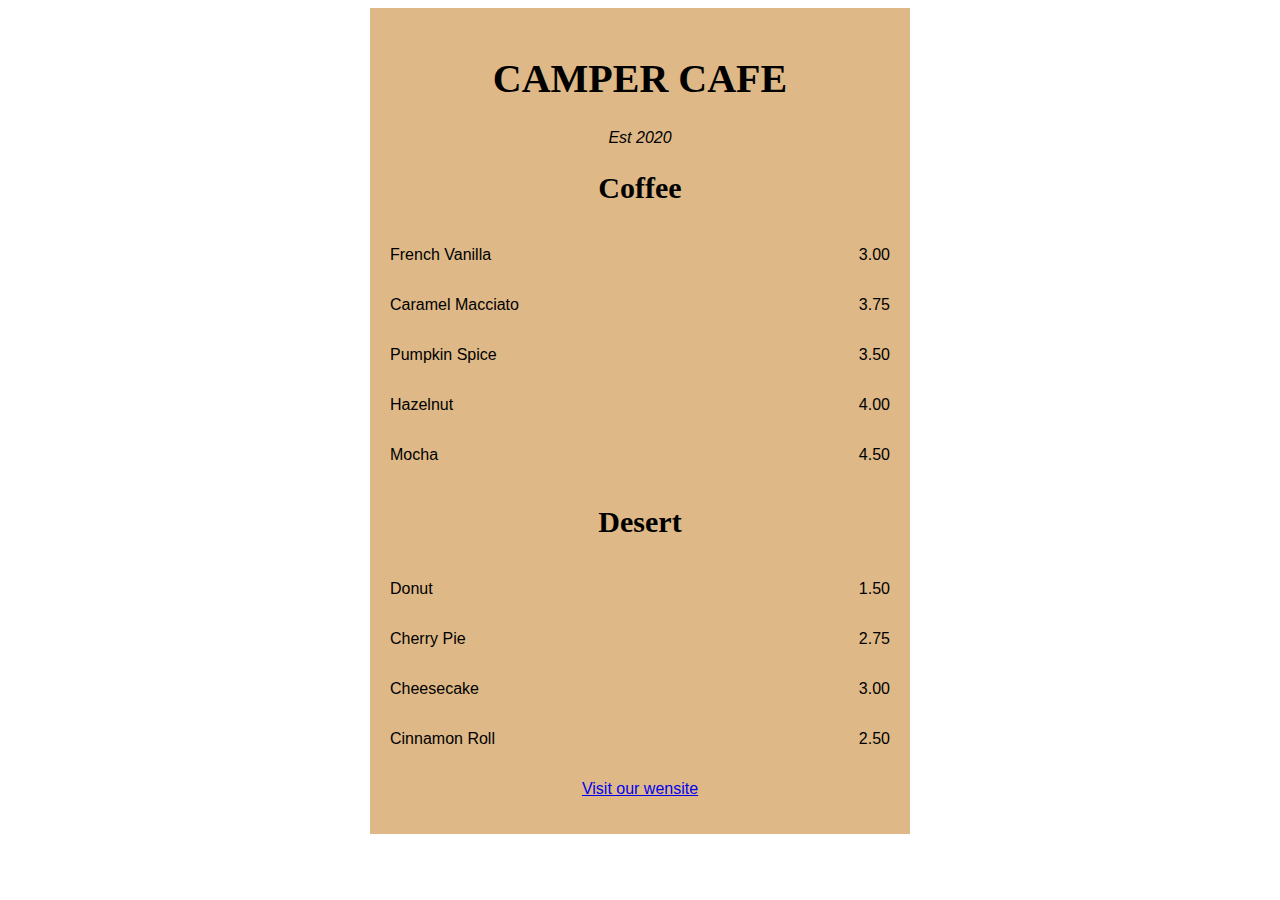
==== CafeMenu/index.html @ 4b9e9cea "Working on the Cafe Menu website." ====
<!DOCTYPE html>
<html lang="en">
    <head>
        <meta charset="utf-8">
        <meta name="viewport" content="width=device-width, initial-scale=1.0" />
        <title>Cafe Menu</title>
        <link rel="stylesheet" href="styles.css" />
    </head>
    <body>
        <div class="menu">
            <main>
                <h1>CAMPER CAFE</h1>
                <p class="established">Est 2020</p>
            
                <!-- prices -->
                <section>
                    <h2>Coffee</h2>
                    <!-- coffee/price-->
                    <article class="item">
                        <p class="coffee">French Vanilla</p><p class="price">3.00</p>
                    </article>
                    <article class="item">
                        <p class="coffee">Caramel Macciato</p><p class="price">3.75</p>
                    </article>
                    <article class="item">
                        <p class="coffee">Pumpkin Spice</p><p class="price">3.50</p>
                    </article>
                    <article class="item">
                        <p class="coffee">Hazelnut</p><p class="price">4.00</p>
                    </article>
                    <article class="item">
                        <p class="coffee">Mocha</p><p class="price">4.50</p>
                    </article>
            
                </section>
            
                <!-- desrts -->
                <section>
                    <h2>Desert</h2>
                    <article class="item">
                        <p class="dessert">Donut</p><p class="price">1.50</p>
                    </article>
                    <article class="item">
                        <p class="dessert">Cherry Pie</p><p class="price">2.75</p>
                    </article>
                    <article class="item">
                        <p class="dessert">Cheesecake</p><p class="price">3.00</p>
                    </article>
                    <article class="item">
                        <p class="dessert">Cinnamon Roll</p><p class="price">2.50</p>
                    </article>
            
                </section>
            </main>

            <!-- footer for the Cafe Menu App -->
            <footer>
                <p>
                    <a href="#">Visit our wensite</a>
                </p>
            </footer>
        </div>
    </body>
</html>

<!--

free code camp link : https://www.freecodecamp.org

-->

<!--

the `div` is mainly used to design the layout purposes.

-->
---- CafeMenu/styles.css ----
/*
    Cafe beans image : https: //cdn.freecodecamp.org/curriculum/css-cafe/beans.jpg

    properties learned : 
        `text-align` ->position the text element. 
        `background-color` ->change the background color of the element. 
        `width` ->change the width of an element. 
        `margin`, `margin-top`, `margin-botton`, `margin-left`, `margin-right` ->like invisible space around the element. 
        `background-image` ->add an image in the background. 
        `display` ->change to inline-level or block-level element. 
        `padding`, `padding-top`, `padding-botton`, `padding-right`, `padding-left` ->like invisible space inside the element. 
        `max-width` ->set the maximal width that the element will ever take. 
        `font-family` ->change the font family of the text. 
        `font-style` ->change the style of the text. 
        `font-size` ->change the size of the text.

    roles :
        Type selector element {
            property: value;
        }

        List of selector when many elements have the exact same style. selector1,
        selector2 {
            property: value;
        }

        Id selector #id-name {
            property: value;
        }

        Class selector .class-name {
            property: value;
        }
*/

body {
    background-image: url("https://cdn.freecodecamp.org/curriculum/css-cafe/beans.jpg");
    font-family: sans-serif;
}

h1, h2, p {
    text-align: center;
}

h1, h2 {
    font-family: Impact, serif;
}

h1 {
    font-size: 40px;
}

h2 {
    font-size: 30px;
}

.established {
    font-style: italic;
}

.menu {
    max-width: 500px;
    margin-left: auto;
    margin-right: auto;
    padding: 20px;
    width: 80%;
    background-color: burlywood;
}

.item p{
    display: inline-block;
}

.coffee, .dessert {
    width:75%;
    text-align: left;
}

.price{
    width: 25%;
    text-align: right;
}
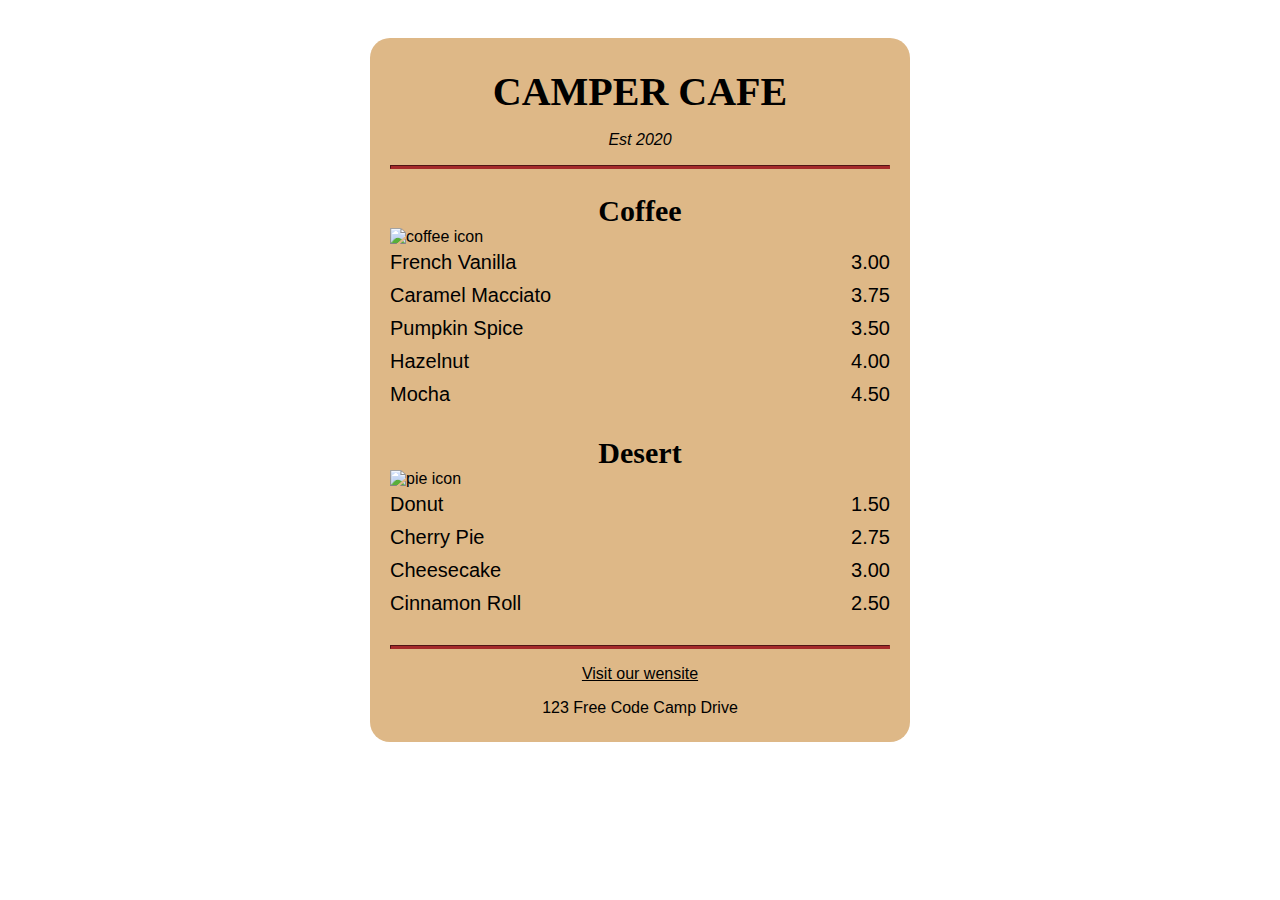
==== commit cb99f786: "Just finished the Camper Cafe project" ====
--- a/CafeMenu/index.html
+++ b/CafeMenu/index.html
@@ -11,10 +11,13 @@
             <main>
                 <h1>CAMPER CAFE</h1>
                 <p class="established">Est 2020</p>
+
+                <hr />
             
                 <!-- prices -->
                 <section>
                     <h2>Coffee</h2>
+                    <img src="https://cdn.freecodecamp.org/curriculum/css-cafe/coffee.jpg" alt="coffee icon" />
                     <!-- coffee/price-->
                     <article class="item">
                         <p class="coffee">French Vanilla</p><p class="price">3.00</p>
@@ -37,6 +40,7 @@
                 <!-- desrts -->
                 <section>
                     <h2>Desert</h2>
+                    <img src="https://cdn.freecodecamp.org/curriculum/css-cafe/pie.jpg" alt="pie icon">
                     <article class="item">
                         <p class="dessert">Donut</p><p class="price">1.50</p>
                     </article>
@@ -53,11 +57,14 @@
                 </section>
             </main>
 
+            <hr class="aa"/>
+
             <!-- footer for the Cafe Menu App -->
             <footer>
                 <p>
-                    <a href="#">Visit our wensite</a>
+                    <a href="https://www.freecodecamp.org">Visit our wensite</a>
                 </p>
+                <p class="address">123 Free Code Camp Drive</p>
             </footer>
         </div>
     </body>
@@ -65,12 +72,15 @@
 
 <!--
 
-free code camp link : https://www.freecodecamp.org
+free code camp link : 
+coffee icon : 
+dessert icon :      ()
 
 -->
 
 <!--
 
 the `div` is mainly used to design the layout purposes.
+`img` is an inline element. 
 
 -->--- a/CafeMenu/styles.css
+++ b/CafeMenu/styles.css
@@ -13,8 +13,15 @@
         `font-family` ->change the font family of the text. 
         `font-style` ->change the style of the text. 
         `font-size` ->change the size of the text.
+        `height` -> change the height of an element.
+        `border-color` -> change the color of edges of any element.
+        `color` -> set the color of an element.
 
     roles :
+        Speudo-selector
+        a:visited {
+            property : value;
+        }
         Type selector element {
             property: value;
         }
@@ -36,6 +43,7 @@
 body {
     background-image: url("https://cdn.freecodecamp.org/curriculum/css-cafe/beans.jpg");
     font-family: sans-serif;
+    padding: 30px;
 }
 
 h1, h2, p {
@@ -48,6 +56,8 @@
 
 h1 {
     font-size: 40px;
+    margin-top: 10px;
+    margin-bottom: 10px;
 }
 
 h2 {
@@ -65,10 +75,14 @@
     padding: 20px;
     width: 80%;
     background-color: burlywood;
+    border-radius: 20px;
 }
 
 .item p{
     display: inline-block;
+    margin-top: 5px;
+    margin-bottom: 5px;
+    font-size: 20px;
 }
 
 .coffee, .dessert {
@@ -79,4 +93,33 @@
 .price{
     width: 25%;
     text-align: right;
+}
+
+hr {
+    height: 2px;
+    background-color: brown;
+    border-color: brown;
+}
+
+a {
+    color: black;
+}
+
+a:hover{
+    color: brown;
+}
+
+img {
+    display: block; /* img element is like inline element, so we must make it block element. */
+    margin-left: auto;
+    margin-right: auto;
+    margin-top: -25px;
+}
+
+.address {
+    margin-bottom: 5px;
+}
+
+.aa {
+    margin-top: 25px;
 }